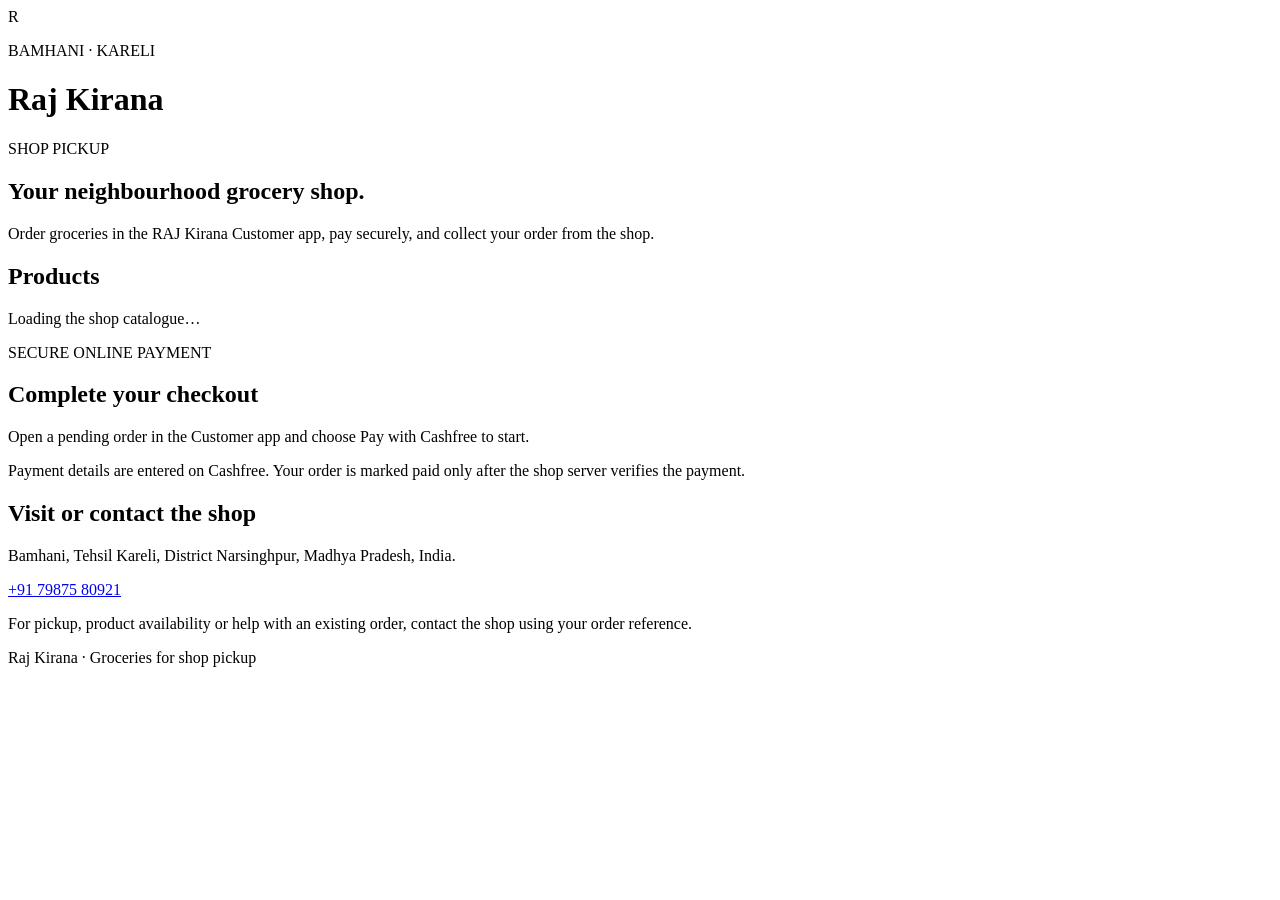
==== raj-kirana-checkout/public/index.html @ 59522e50 "Add Raj Kirana browser checkout public/index.html" ====
<!doctype html>
<html lang="en">
<head>
  <meta charset="utf-8">
  <meta name="viewport" content="width=device-width, initial-scale=1">
  <meta name="referrer" content="no-referrer">
  <meta name="description" content="Raj Kirana grocery pickup and secure online checkout in Bamhani, Kareli.">
  <title>Raj Kirana | Secure checkout</title>
  <link rel="stylesheet" href="/style.css">
  <script src="https://sdk.cashfree.com/js/v3/cashfree.js" defer></script>
  <script src="/checkout.js" defer></script>
</head>
<body>
  <main>
    <header><span class="mark">R</span><div><p class="eyebrow">BAMHANI · KARELI</p><h1>Raj Kirana</h1></div></header>
    <section class="intro"><p class="eyebrow">SHOP PICKUP</p><h2>Your neighbourhood grocery shop.</h2><p>Order groceries in the RAJ Kirana Customer app, pay securely, and collect your order from the shop.</p></section>
    <section class="catalog"><h2>Products</h2><div id="products"><p class="muted">Loading the shop catalogue…</p></div></section>
    <section id="checkout" class="card" aria-labelledby="checkout-title">
      <p class="eyebrow">SECURE ONLINE PAYMENT</p><h2 id="checkout-title">Complete your checkout</h2>
      <p id="status" role="status">Open a pending order in the Customer app and choose Pay with Cashfree to start.</p>
      <p id="reference" class="muted"></p>
      <button id="pay" hidden>Continue to Cashfree</button>
      <a id="return" class="secondary" href="rajkirana-online://payment-return" hidden>Return to RAJ Kirana app</a>
      <p class="note">Payment details are entered on Cashfree. Your order is marked paid only after the shop server verifies the payment.</p>
    </section>
    <section class="contact"><h2>Visit or contact the shop</h2><p>Bamhani, Tehsil Kareli, District Narsinghpur, Madhya Pradesh, India.</p><p><a href="tel:+917987580921">+91 79875 80921</a></p><p class="muted">For pickup, product availability or help with an existing order, contact the shop using your order reference.</p></section>
    <footer>Raj Kirana · Groceries for shop pickup</footer>
  </main>
</body>
</html>
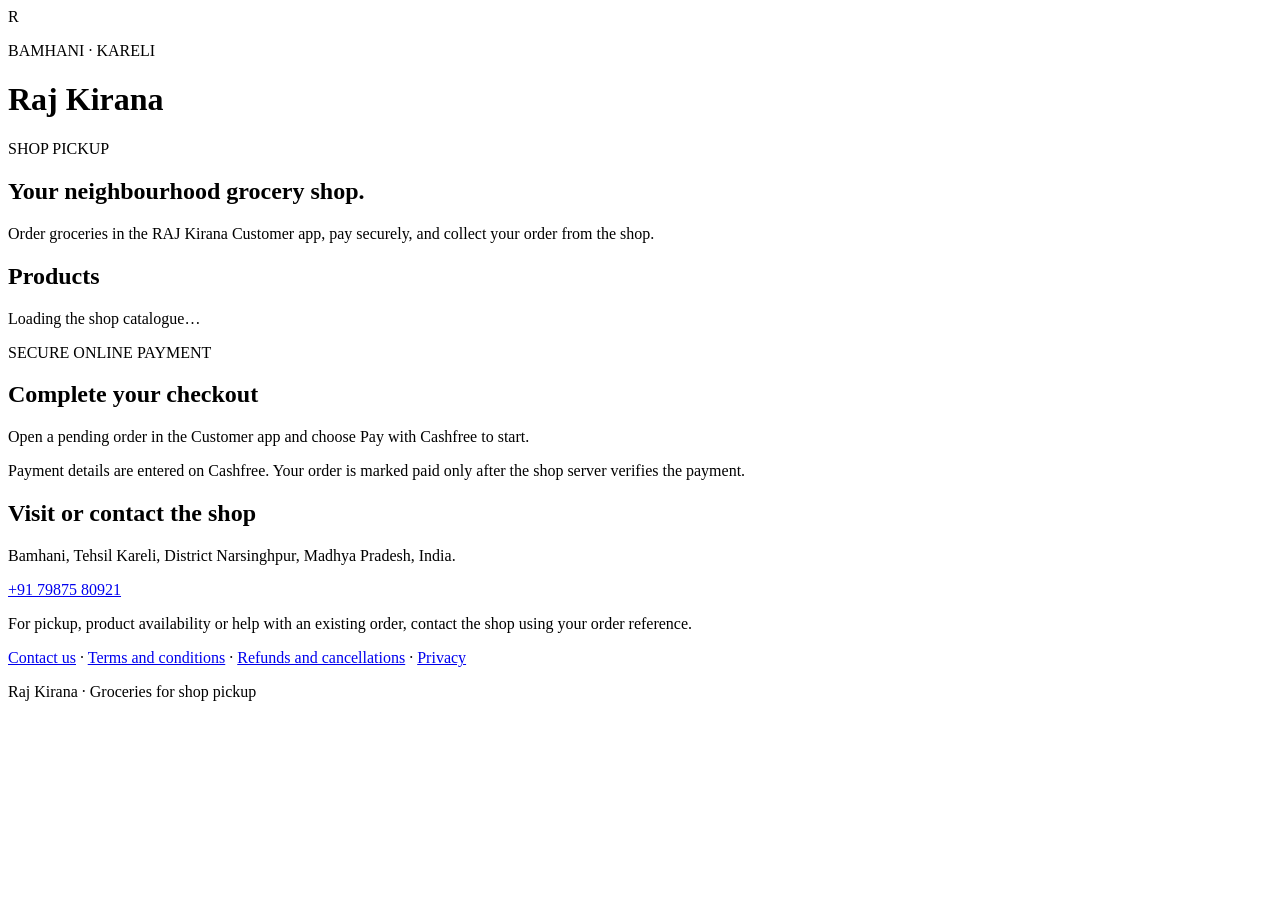
==== commit ed4f9c74: "Complete browser checkout return flow and owner-approved final-sales policy" ====
--- a/raj-kirana-checkout/public/index.html
+++ b/raj-kirana-checkout/public/index.html
@@ -24,7 +24,7 @@
       <p class="note">Payment details are entered on Cashfree. Your order is marked paid only after the shop server verifies the payment.</p>
     </section>
     <section class="contact"><h2>Visit or contact the shop</h2><p>Bamhani, Tehsil Kareli, District Narsinghpur, Madhya Pradesh, India.</p><p><a href="tel:+917987580921">+91 79875 80921</a></p><p class="muted">For pickup, product availability or help with an existing order, contact the shop using your order reference.</p></section>
-    <footer>Raj Kirana · Groceries for shop pickup</footer>
+    <footer><nav><a href="/contact.html">Contact us</a> · <a href="/terms.html">Terms and conditions</a> · <a href="/refunds.html">Refunds and cancellations</a> · <a href="/privacy.html">Privacy</a></nav><p>Raj Kirana · Groceries for shop pickup</p></footer>
   </main>
 </body>
 </html>
